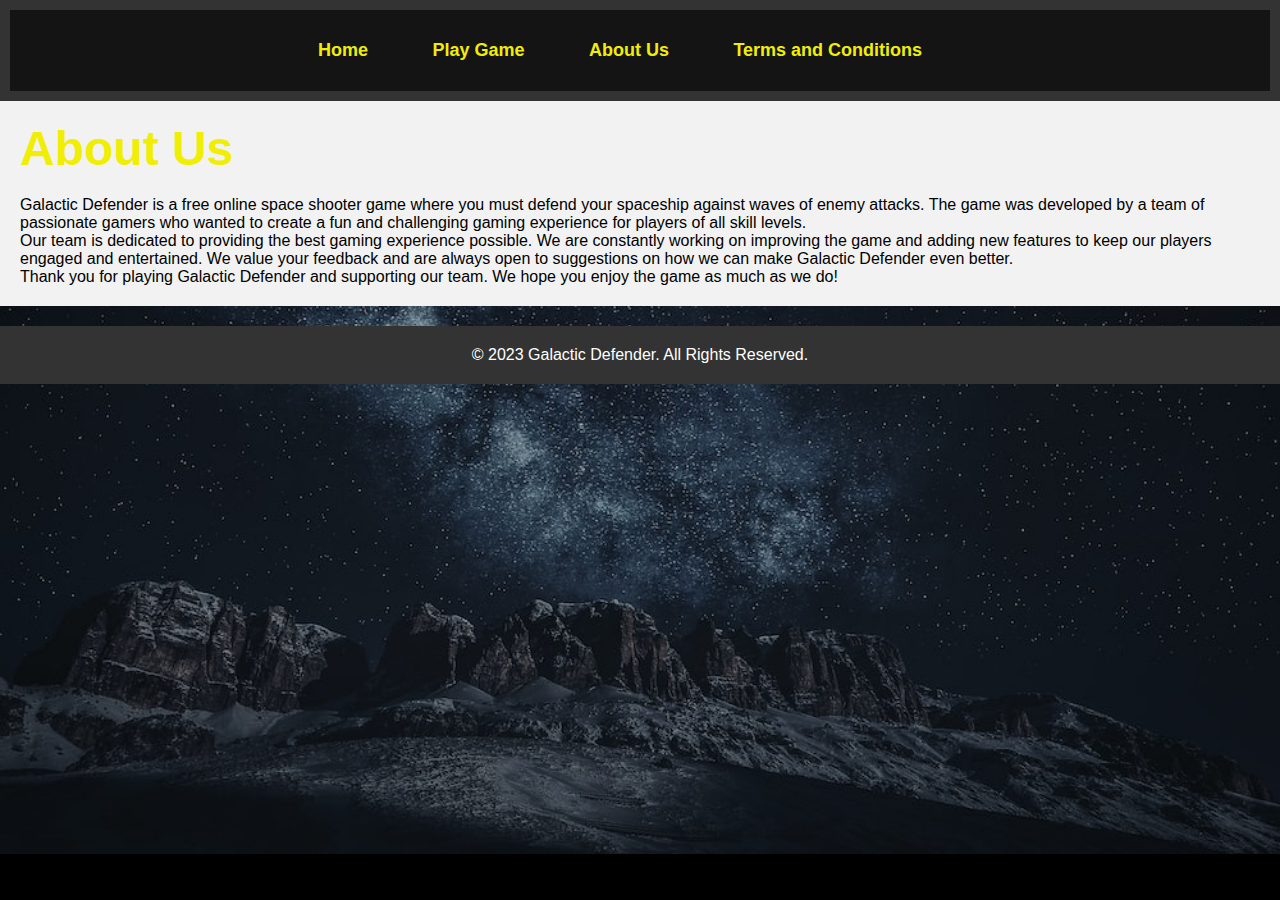
==== about.html @ 879eb628 "Add files via upload" ====
<!DOCTYPE html>
<html>
<head>
	<meta charset="UTF-8">
	<title>About Us | Galactic Defender</title>
	<link rel="stylesheet" type="text/css" href="styles.css">
</head>
<body>
	<header>
		<nav>
			<ul>
				<li><a href="index.html">Home</a></li>
				<li><a href="shooter.html">Play Game</a></li>
				<li><a href="about.html">About Us</a></li>
                <li><a href="termsandconditions.html">Terms and Conditions</a></li>
                
			</ul>
		</nav>
	</header>
	
	<main>
		<section>
			<h1>About Us</h1>
			<p>Galactic Defender is a free online space shooter game where you must defend your spaceship against waves of enemy attacks. The game was developed by a team of passionate gamers who wanted to create a fun and challenging gaming experience for players of all skill levels.</p>
			<p>Our team is dedicated to providing the best gaming experience possible. We are constantly working on improving the game and adding new features to keep our players engaged and entertained. We value your feedback and are always open to suggestions on how we can make Galactic Defender even better.</p>
			<p>Thank you for playing Galactic Defender and supporting our team. We hope you enjoy the game as much as we do!</p>
		</section>
	</main>

	<footer>
		<p>&copy; 2023 Galactic Defender. All Rights Reserved.</p>
	</footer>
</body>
</html>
---- styles.css ----
body {
	background-color: #000000;
	background-image: url('background.jpeg');
	background-size: cover;
	background-repeat: no-repeat;
	margin: 0;
	padding: 0;
	overflow: hidden;
}

canvas {
	display: block;
	position: absolute;
	top: 0;
	left: 0;
}

#menu {
	display: flex;
	flex-direction: column;
	align-items: center;
	justify-content: center;
	position: absolute;
	top: 0;
	left: 0;
	width: 100%;
	height: 100%;
	background-color: rgba(0, 0, 0, 0.5);
	color: white;
	font-size: 2rem;
}

#menu button {
	background-color: #FFFFFF;
	border: none;
	padding: 10px 20px;
	margin: 10px;
	border-radius: 5px;
	cursor: pointer;
}

#menu button:hover {
	background-color: #16d6cd;
	color: white;
}

#menu h2 {
	margin-top: 0;
}


#mute-button span {
	font-size: 16px;
	font-family: Arial, sans-serif;
	color: white;
  }


#mute-button {
	position: absolute;
	top: 10px;
	right: 10px;
	background-color: red;
	color: white;
	border: none;
	padding: 10px 20px;
	font-size: 16px;
  }
  
  #mute-button.muted {
	background-color: green;
  }

  #power-up-icon {
	width: 30px;
	height: 30px;
  }

/* Center the content */
.container {
	width: 80%;
	margin: 0 auto;
  }
  
  /* Style the header */
  header {
	background-color: #333;
	color: white;
	text-align: center;
	padding: 20px;
  }
  
  /* Style the links */
  nav {
	background-color: #141414;
	padding: 20px;
  }
  
  nav a {
	display: inline-block;
	color: #f1ee06;
	font-size: 18px;
	font-weight: bold;
	text-decoration: none;
	margin-right: 20px;
	padding: 10px;
	border-radius: 5px;
	transition: all 0.2s ease;
  }
  
  nav a:hover {
	background-color: #16d6cd;
	color: white;
	transform: translateY(-3px);
	box-shadow: 0 2px 4px rgba(0, 0, 0, 0.2);
  }
  
  /* Style the content */
  section {
	padding: 20px;
	margin-bottom: 20px;
	background-color: #f2f2f2;
  }
  
  /* Style the footer */
  footer {
	background-color: #333;
	color: white;
	text-align: center;
	padding: 20px;
  }
  
  /* Responsive design */
  @media only screen and (max-width: 600px) {
	.container {
	  width: 100%;
	  padding: 0;
	}
	nav {
	  text-align: center;
	}
	nav a {
	  display: block;
	}
  }
  

  /* General styles */
* {
	box-sizing: border-box;
	margin: 0;
	padding: 0;
  }
  
  body {
	background-image: url('background.jpeg');
	background-size: cover;
	background-repeat: no-repeat;
	overflow: hidden;
	font-family: Arial, sans-serif;
  }
  
  /* Header styles */
  header {
	background-color: #333;
	padding: 10px;
  }
  
  nav ul {
	list-style: none;
	margin: 0;
	padding: 0;
  }
  
  nav li {
	display: inline-block;
	margin-right: 20px;
  }
  
  nav a {
	display: block;
	color: #f1ee06;
	padding: 10px;
	text-decoration: none;
  }
  
  nav a:hover {
	background-color: #16d6cd;
	color: white;
  }
  
  /* Menu styles */
  #menu {
	position: absolute;
	top: 50%;
	left: 50%;
	transform: translate(-50%, -50%);
	text-align: center;
  }
  
  h1 {
	font-size: 3em;
	margin-bottom: 20px;
	color: #f1ee06;
  }
  
  button {
	background-color: #333;
	color: black;
	border: none;
	padding: 10px 20px;
	margin-right: 10px;
	font-size: 1.2em;
	cursor: pointer;
  }
  
  button:hover {
	background-color: #16d6cd;
  }
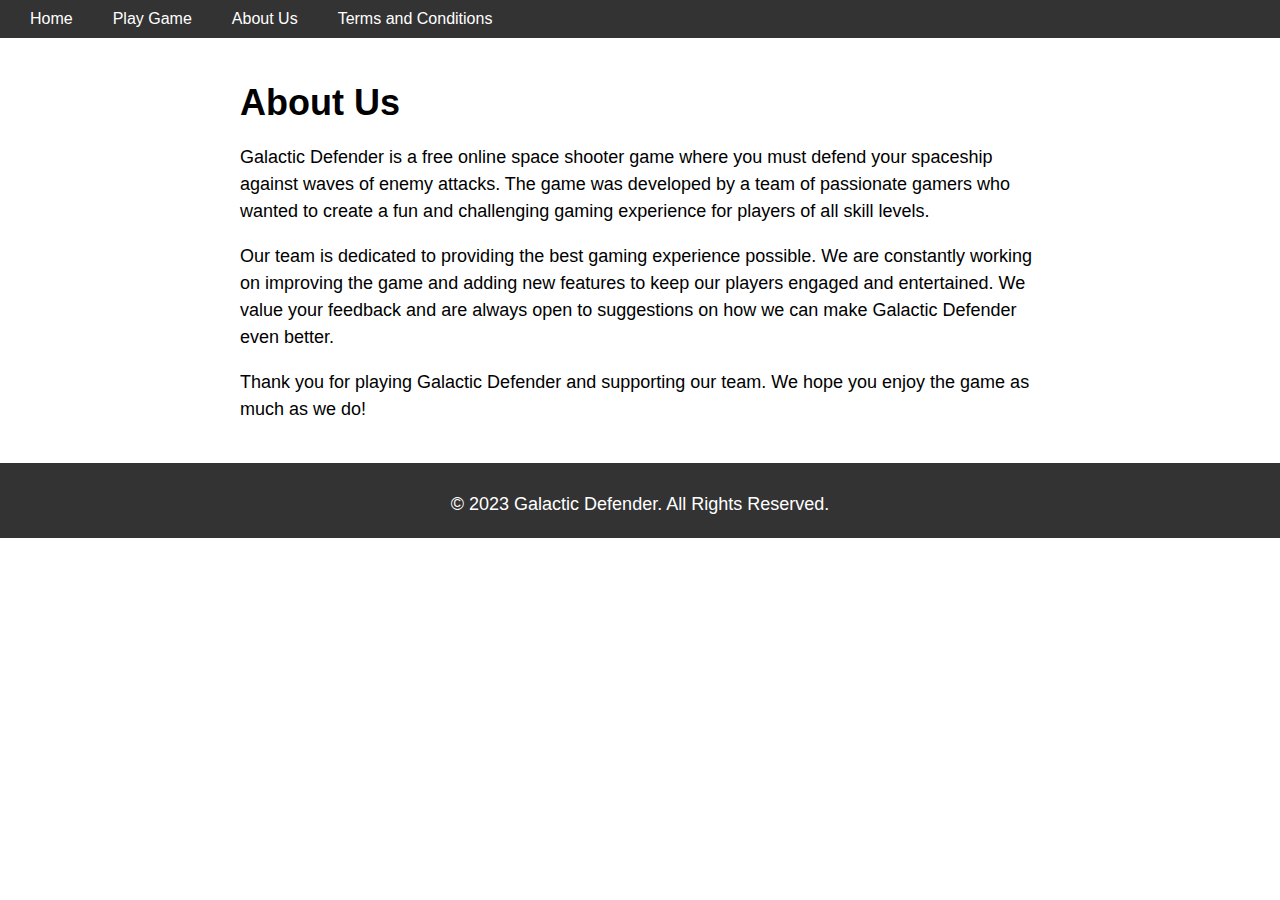
==== commit 723c8a4f: "Add files via upload" ====
--- a/about.html
+++ b/about.html
@@ -3,7 +3,7 @@
 <head>
 	<meta charset="UTF-8">
 	<title>About Us | Galactic Defender</title>
-	<link rel="stylesheet" type="text/css" href="styles.css">
+	<link rel="stylesheet" type="text/css" href="stylesa.css">
 </head>
 <body>
 	<header>
--- a/stylesa.css
+++ b/stylesa.css
@@ -0,0 +1,67 @@
+/* global styles */
+
+body {
+    font-family: Arial, sans-serif;
+    margin: 0;
+    padding: 0;
+}
+
+header {
+    background-color: #333;
+    color: #fff;
+    padding: 10px;
+}
+
+nav ul {
+    display: flex;
+    list-style: none;
+    margin: 0;
+    padding: 0;
+  }
+
+nav li {
+    display: inline-block;
+    margin: 0 10px;
+}
+
+nav a {
+    color: #fff;
+  text-decoration: none;
+  padding: 10px;
+}
+
+nav li a:hover {
+    background-color: #fff;
+    color: #333;
+    border-radius: 5px;
+  }
+
+main {
+    max-width: 800px;
+    margin: 0 auto;
+    padding: 20px;
+}
+
+section {
+    margin-bottom: 20px;
+}
+
+footer {
+    background-color: #333;
+    color: #fff;
+    padding: 10px;
+    text-align: center;
+}
+
+/* specific styles for this page */
+
+h1 {
+    font-size: 36px;
+    margin-bottom: 20px;
+}
+
+p {
+    font-size: 18px;
+    line-height: 1.5;
+    margin-bottom: 10px;
+}
